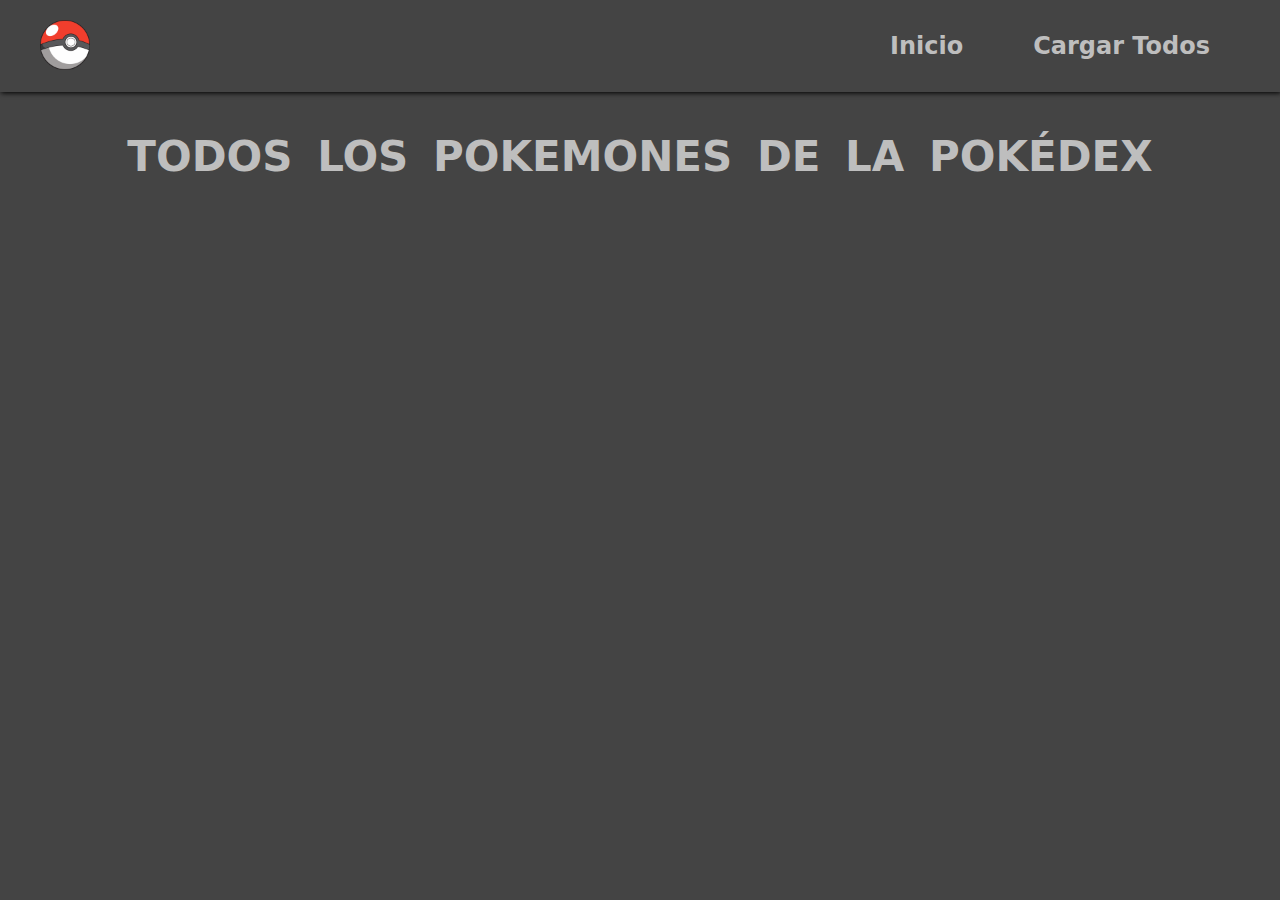
==== pages/loadAll.html @ 08fe5c2e "Primer commit" ====
<!DOCTYPE html>
<html lang="en">
<head>
    <meta charset="UTF-8">
    <meta http-equiv="X-UA-Compatible" content="IE=edge">
    <meta name="viewport" content="width=device-width, initial-scale=1.0">
    <title>Cargar Todos | PokeApi Project</title>
    <link rel="stylesheet" href="../styles/index.css">
    <link rel="stylesheet" href="../styles/loadAll.css">
</head>
<body>
    <header class="header">
        <nav class="navbar">
            <picture class="logo-container">
                <a href="#" class="nav__link">
                    <img src="../img/logo.png" alt="">
                </a>
            </picture>

            <ul class="nav-items">
                <li class="nav__item">
                    <a class="nav__link" href="../index.html">Inicio</a>
                </li>
                <li class="nav__item">
                    <a class="nav__link" href="">Cargar Todos</a>
                </li>
            </ul>
        </nav>
    </header>

    <main class="container">
        <h1 class="container-title">Todos los pokemones de la Pokédex</h1>
        <section class="grilla">

        </section>
    </main>
    <script src="../scripts/loadAll.js"></script>
</body>
</html>
---- styles/index.css ----
*,
*::after,
*::before {
    padding: 0;
    margin: 0;
    box-sizing: border-box;
}

:root {
    --dark-bg-: #444444;
}

html {
    color: #bebebe;
    font-size: 62.5%;
    font-family: system-ui, -apple-system, BlinkMacSystemFont, 'Segoe UI', Roboto, Oxygen, Ubuntu, Cantarell, 'Open Sans', 'Helvetica Neue', sans-serif;
}

body {
    background-color: var(--dark-bg-);
}

.container {
    max-width: 1200px;
    margin: 0 auto;
}


img {
    width: 100%;
}

ul,ol {
    list-style: none;
}

a{
    text-decoration: none;
    color: inherit;
}
 

.header {
    width: 100%;
    padding: 2rem 0;
    box-shadow: 1px 1px 5px black;
}

.navbar {
    max-width: 1200px;
    margin: 0 auto;
    display: flex;
    align-items: center;
    justify-content: space-between;
}

.logo-container {
    max-width: 5rem;
}


.nav-items {
    display: flex;
    gap: 1rem;
}

.nav__item {
    padding: 0 3rem;
    font-size: 2.4rem;
    font-weight: 600;
    transition: .3s;
}

.nav__item a{
    position: relative;
    display: inline-block;
}

.nav__item:hover {
    transform: translateY(-2px);
    color: white;
}

.nav__item:hover a::before{
    clip-path: inset(0% 0% 0 0%);
    filter: drop-shadow(1px 1px 5px rgb(255, 94, 0));
}

.nav__item a::before {
    margin: 0 auto;
    content: "";
    width: 100%;
    position: absolute;
    bottom: -.8rem;
    height: 2px;
    background-color: red;
    clip-path: inset(0% 100% 0 0%);
    transition: .3s;
    
}


/*--- MAIN*/

.container-title {
    padding: 4rem 0;
    font-size: 4.2rem;
    text-transform: uppercase;
    text-align: center;
    word-spacing: 1rem;
}

#formulario {
    display: flex;
    width: 100%;
    justify-content: center;
    padding: 2rem 0;
}

#text-input {
    padding: 1rem 2rem;
    outline: none;
    border: none;
    border-radius: 5px 0px 0 5px;
    font-size: 2rem;
    width: 60%;
}


#btn-submit {
    height: 6rem;
    width: 6rem;
    display: flex;
    align-items: center;
    justify-content: center;
    outline: none;
    border: none;
    cursor: pointer;
    border-radius: 0px 5px 5px 0px;
    background-color: rgb(160, 159, 159);
    background-color: none;
}

#btn-submit:hover .search__icon {
    transform: translateY(-2px);
    filter: invert(1);
}

.search__icon {
    width: 80%;
    filter: brightness(.4);
    transition: .2s ease-in-out;
}

#btn-load-all {
    display: none;
}


/*Card-container*/
.card-container {
    width: 100%;
    display: flex;
    flex-direction: row;
    margin: 3rem 0;
    padding: 3rem 0;
    border-radius: 20px;
    box-shadow: 1px 1px 5px black;
}

.card__cover{
    height: 100%;
    width: 30%;
}

.card__body{
    height: 100%;
    width: 70%;
    text-align: center;
    display: flex;
    flex-direction: column;
    gap: 10rem;
}



.card__title {
    font-size: 3.8rem;
    text-transform: uppercase;
}

.card__stats{
    font-size: 20px;
    display: grid;
    grid-template-columns: repeat(3, 1fr);
    grid-template-rows: repeat(2, 1fr);
    gap: 5rem 0;
}
---- styles/loadAll.css ----
:root {
    --dark-bg-: #444444;
}

.grilla{
    display: grid;
    grid-template-columns: repeat(3, 1fr);
}

.cardAll{
    display: flex;
    flex-direction: column;
    align-items: center;
    border: 1px solid black;
    padding: 2rem 2rem;
}

.cardAll__cover {
    display: flex;
    justify-content: center;
    align-items: center;
}

.cardAll__img {
    width: 15rem;
    height: 15rem;
}

.cardAll__title{
    text-transform: uppercase;
    font-size: 2.2rem;
}

.cardAll__stats {
    text-transform: uppercase;
    display: grid;
    grid-template-columns: repeat(4, 1fr);
    grid-template-rows: repeat(3, 1fr);   
}

.cardAll__stat{
    text-align: center;
    font-size: 1.6rem;
}
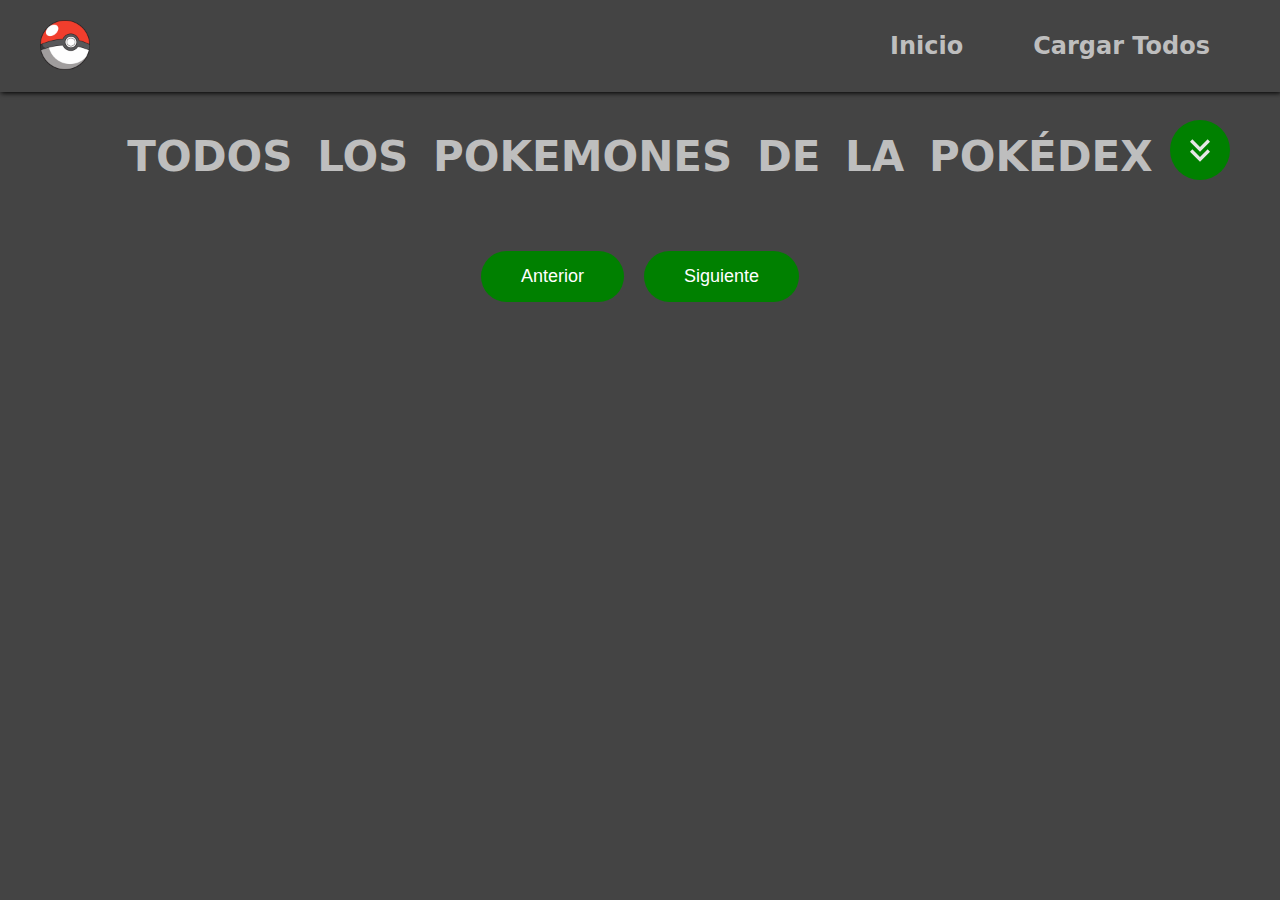
==== commit daed97c0: "Adaptado con paginación para carga parcial" ====
--- a/pages/loadAll.html
+++ b/pages/loadAll.html
@@ -30,8 +30,13 @@
 
     <main class="container">
         <h1 class="container-title">Todos los pokemones de la Pokédex</h1>
+        <a href="#paginacion" class="direccionador"><img src="../img/arrow-down.svg" alt=""></a>
         <section class="grilla">
 
+        </section>
+        <section class="paginacion" id="paginacion">
+            <button id="btnAnterior" class="btn">Anterior</button>
+            <button id="btnSiguiente" class="btn">Siguiente</button>
         </section>
     </main>
     <script src="../scripts/loadAll.js"></script>
--- a/styles/loadAll.css
+++ b/styles/loadAll.css
@@ -2,9 +2,13 @@
     --dark-bg-: #444444;
 }
 
+html{
+    scroll-behavior: smooth;
+}
+
 .grilla{
     display: grid;
-    grid-template-columns: repeat(3, 1fr);
+    grid-template-columns: repeat(2, 1fr);
 }
 
 .cardAll{
@@ -41,4 +45,58 @@
 .cardAll__stat{
     text-align: center;
     font-size: 1.6rem;
-}+}
+
+
+/*PAGINACIÓN*/
+.paginacion{
+    width: 100%;
+    padding: 3rem 0;
+    display: flex;
+    align-items: center;
+    justify-content: center;
+    gap: 2rem;
+}
+
+.btn{
+    color: white;
+    border-radius: 29px;
+    padding: 1.5rem 4rem;
+    font-size: 1.8rem;
+    border: none;
+    font-weight: 500;
+    background-color: green;
+    cursor: pointer;
+    transition: .4s;
+}
+
+.btn:hover{
+    background-color: black;
+}
+
+/*Direccionador*/
+
+.direccionador{
+    background-color: green;
+    display: inline-block;
+    border-radius: 50%;
+    width: 6rem;
+    height: 6rem;
+    display: flex;
+    align-items: center;
+    justify-content: center;
+    position: absolute;
+    top: 12rem;
+    right: 5rem;
+    transition: .4s;
+}
+
+.direccionador:hover{
+    background-color: black;
+}
+
+.direccionador img{
+    width: 4rem;
+    filter: invert(.9);
+}
+
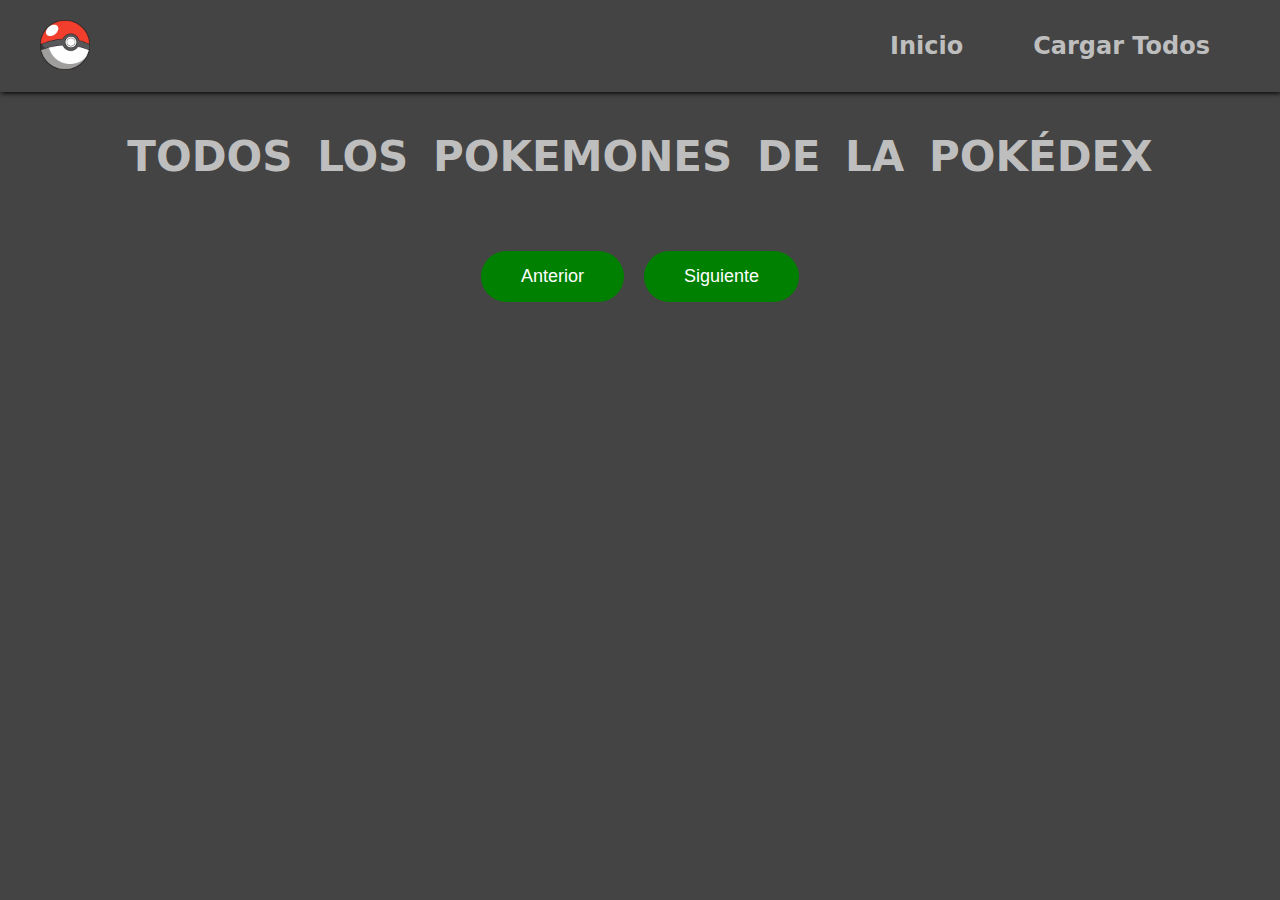
==== commit e2d7c199: "Arreglo" ====
--- a/pages/loadAll.html
+++ b/pages/loadAll.html
@@ -29,8 +29,7 @@
     </header>
 
     <main class="container">
-        <h1 class="container-title">Todos los pokemones de la Pokédex</h1>
-        <a href="#paginacion" class="direccionador"><img src="../img/arrow-down.svg" alt=""></a>
+        <h1 class="container-title" id="container__title">Todos los pokemones de la Pokédex</h1>
         <section class="grilla">
 
         </section>
--- a/styles/loadAll.css
+++ b/styles/loadAll.css
@@ -74,29 +74,5 @@
     background-color: black;
 }
 
-/*Direccionador*/
 
-.direccionador{
-    background-color: green;
-    display: inline-block;
-    border-radius: 50%;
-    width: 6rem;
-    height: 6rem;
-    display: flex;
-    align-items: center;
-    justify-content: center;
-    position: absolute;
-    top: 12rem;
-    right: 5rem;
-    transition: .4s;
-}
 
-.direccionador:hover{
-    background-color: black;
-}
-
-.direccionador img{
-    width: 4rem;
-    filter: invert(.9);
-}
-
